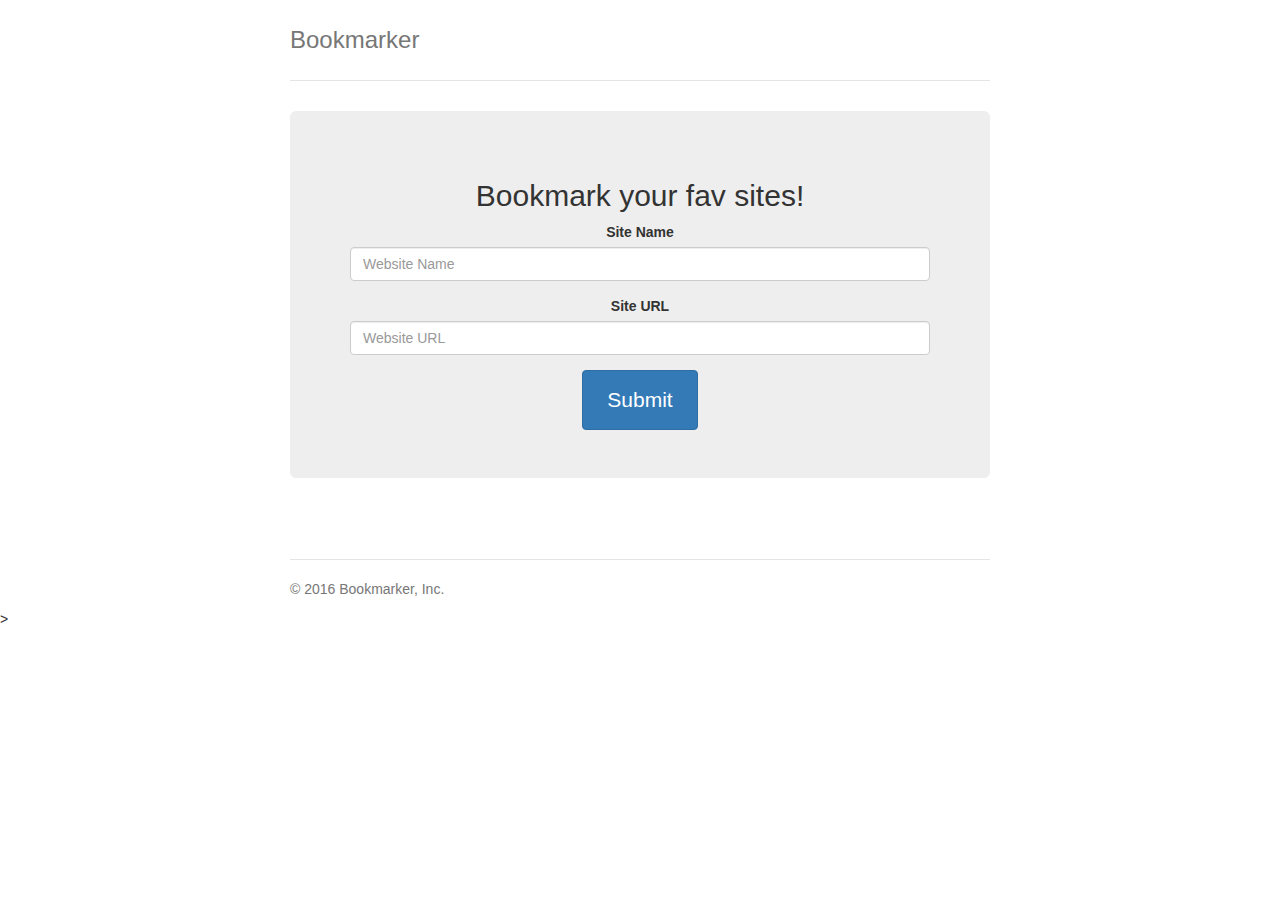
==== JavaScript-NetNinja/Bookmarker/index.html @ e4132f7a "first commit" ====
<!DOCTYPE html>
<html lang="en">
  <head>
    <meta charset="utf-8">
    <meta http-equiv="X-UA-Compatible" content="IE=edge">
    <meta name="viewport" content="width=device-width, initial-scale=1">
    
    <title>Bookmarker</title>

    <!-- Bootstrap core CSS -->
    <link href="css/bootstrap.min.css" rel="stylesheet">
    <link href="css/style.css" rel="stylesheet">    
  </head>

  <body onload="fetchBookmarks()">

    <div class="container">
      <div class="header clearfix">
        <nav>
          
        </nav>
        <h3 class="text-muted">Bookmarker</h3>
      </div>

      <div class="jumbotron">
        <h2>Bookmark your fav sites!</h2>
        <form id = "myform">
            <div class = "form-group">
                <label>Site Name</label>
                <input type = "text" class = "form-control" id = "siteName" placeholder = "Website Name">
            </div>
            <div class = "form-group">
                <label>Site URL</label>
                <input type = "text" class = "form-control" id = "siteURL" placeholder = "Website URL">
            </div>
            <button type = "submit" class = "btn btn-primary">Submit</button>
          </form>
      </div>

      <div class="row marketing">
        <div class="col-lg-12">
            <div id="bookmarksResults"></div>
        </div>
      </div>

      <footer class="footer">
        <p>&copy; 2016 Bookmarker, Inc.</p>
      </footer>

    </div> <!-- /container -->

    <script
			  src="http://code.jquery.com/jquery-3.2.1.js"
			  integrity="sha256-DZAnKJ/6XZ9si04Hgrsxu/8s717jcIzLy3oi35EouyE="
			  crossorigin="anonymous"></script>  

    <!-- IE10 viewport hack for Surface/desktop Windows 8 bug -->
    <script src="js/bootstrap.min.js"></script>
    <script src="js/main.js"></script>>
  </body>
</html>
---- JavaScript-NetNinja/Bookmarker/css/style.css ----
/* Space out content a bit */
body {
  padding-top: 20px;
  padding-bottom: 20px;
}

/* Everything but the jumbotron gets side spacing for mobile first views */
.header,
.marketing,
.footer {
  padding-right: 15px;
  padding-left: 15px;
}

/* Custom page header */
.header {
  padding-bottom: 20px;
  border-bottom: 1px solid #e5e5e5;
}
/* Make the masthead heading the same height as the navigation */
.header h3 {
  margin-top: 0;
  margin-bottom: 0;
  line-height: 40px;
}

/* Custom page footer */
.footer {
  padding-top: 19px;
  color: #777;
  border-top: 1px solid #e5e5e5;
}

/* Customize container */
@media (min-width: 768px) {
  .container {
    max-width: 730px;
  }
}
.container-narrow > hr {
  margin: 30px 0;
}

/* Main marketing message and sign up button */
.jumbotron {
  text-align: center;
  border-bottom: 1px solid #e5e5e5;
}
.jumbotron .btn {
  padding: 14px 24px;
  font-size: 21px;
}

/* Supporting marketing content */
.marketing {
  margin: 40px 0;
}
.marketing p + h4 {
  margin-top: 28px;
}

/* Responsive: Portrait tablets and up */
@media screen and (min-width: 768px) {
  /* Remove the padding we set earlier */
  .header,
  .marketing,
  .footer {
    padding-right: 0;
    padding-left: 0;
  }
  /* Space out the masthead */
  .header {
    margin-bottom: 30px;
  }
  /* Remove the bottom border on the jumbotron for visual effect */
  .jumbotron {
    border-bottom: 0;
  }
}
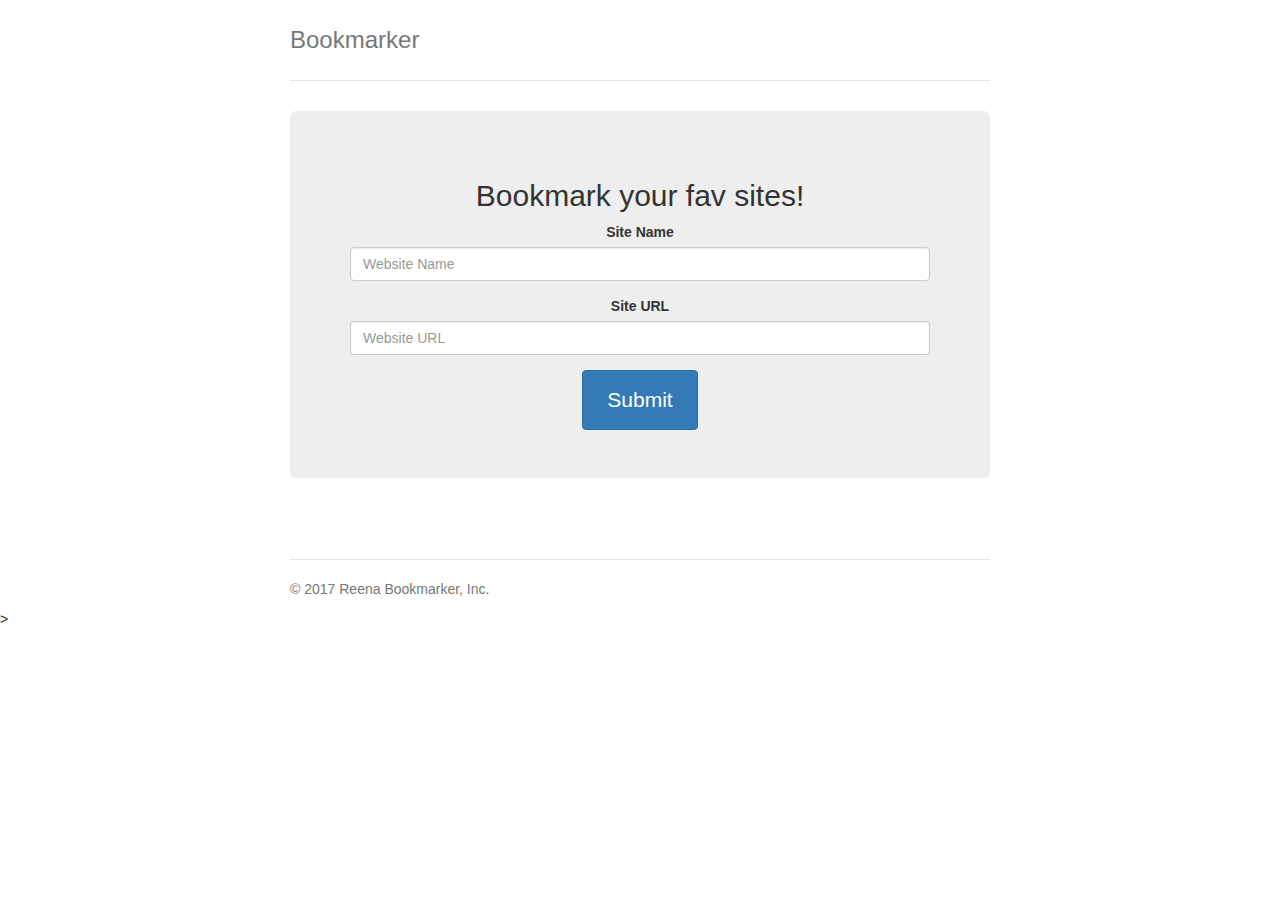
==== commit 57efbc18: "added bookmarker" ====
--- a/JavaScript-NetNinja/Bookmarker/index.html
+++ b/JavaScript-NetNinja/Bookmarker/index.html
@@ -44,7 +44,7 @@
       </div>
 
       <footer class="footer">
-        <p>&copy; 2016 Bookmarker, Inc.</p>
+        <p>&copy; 2017 Reena Bookmarker, Inc.</p>
       </footer>
 
     </div> <!-- /container -->
